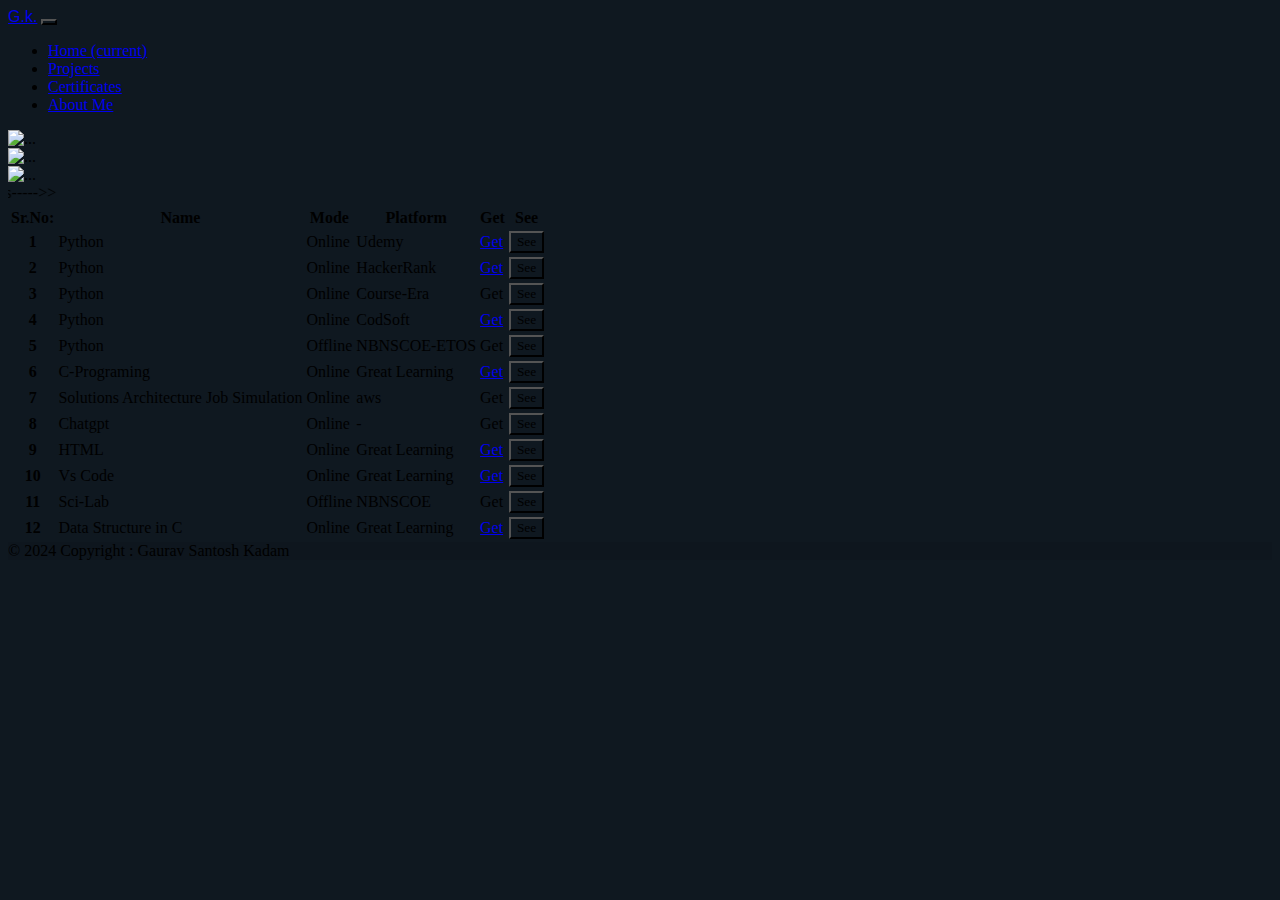
==== certificate.html @ 85a72ded "Add files via upload" ====
<!DOCTYPE html>
<html lang="en">

<head>
  <meta charset="UTF-8">
  <title>iamsorry</title>
  <link rel="stylesheet" href="style.css">
  <script src="script.js"></script>
  <link rel="stylesheet" href="https://cdn.jsdelivr.net/npm/bootstrap@4.6.2/dist/css/bootstrap.min.css"
    integrity="sha384-xOolHFLEh07PJGoPkLv1IbcEPTNtaed2xpHsD9ESMhqIYd0nLMwNLD69Npy4HI+N" crossorigin="anonymous">
    <meta charset="UTF-8">
    <meta charset="utf-8" /><meta name="apple-mobile-web-app-status-bar-style" content="default" /><meta name="mobile-web-app-capable" content="yes" /><meta id="viewport" name="viewport" content="width=device-width, initial-scale=1, minimum-scale=1, maximum-scale=2, viewport-fit=cover" /><meta name="theme-color" content="#ffffff" />
    <link href="https://i.postimg.cc/kMTTz19F/ab1.jpg" rel="icon">
      <link href="https://i.postimg.cc/kMTTz19F/ab1.jpg" rel="apple-touch-icon">
</head>

<body>
  <!-- NAVBAR. START  -->
  <nav class="navbar navbar-expand-lg navbar-dark  ">
    <a class="navbar-brand" href="index.html" style="font-family:'Franklin Gothic Medium', 'Arial Narrow', Arial, sans-serif">G.k.</a>
    <button class="navbar-toggler" type="button" data-toggle="collapse" data-target="#navbarNav"
      aria-controls="navbarNav" aria-expanded="false" aria-label="Toggle navigation">
      <span class="navbar-toggler-icon"></span>
    </button>
    <div class="collapse navbar-collapse" id="navbarNav">
      <ul class="navbar-nav ml-auto">
        <li class="nav-item">
          <a class="nav-link" href="index.html">Home <span class="sr-only">(current)</span></a>
        </li>
        <li class="nav-item">
          <a class="nav-link" href="project.html">Projects</a>
        </li>
        <li class="nav-item active">
          <a class="nav-link" href="certificate.html">Certificates</a>
        </li>

        <li class="nav-item">
          <a class="nav-link" href="about.html" tabindex="-1" aria-disabled="true">About Me</a>
        </li>
      </ul>
    </div>
  </nav>
  </div>
  <!-- NAVBAR END -->
  <div id="carouselExampleSlidesOnly" class="carousel slide" data-ride="carousel">
    <div class="carousel-inner" style="width:100%; height: 50%;"> <!-- Adjust width and height as needed -->
      <div class="carousel-item active">
        <img src="https://i.postimg.cc/KzgzQ1Dg/udemy1.jpg" class="d-block w-100" alt="...">
      </div>
      <div class="carousel-item">
        <img src="https://i.postimg.cc/ZYVgjw0p/Hackerank.jpg" class="d-block w-100" alt="...">
      </div>
      <div class="carousel-item">
        <img src="https://i.postimg.cc/KzsP33vk/Code-Soft-Pytho.jpg" class="d-block w-100" alt="...">
      </div>
    </div>
  </div>

  <!-- CRAUSAL END -->
  <div class="navbar  text-light ">
    <div class="navbar-brand mb-0 h1 mx-auto">
      <marquee direction="right">-----Certificates----->></marquee>
      </marquee>
      </marquee>
    </div>
  </div>
  <!-- TABLE START -->
  <table class="table table-striped table-dark">
    <thead>
      <tr>
        <th scope="col">Sr.No:</th>
        <th scope="col">Name</th>
        <th scope="col">Mode</th>
        <th scope="col">Platform</th>
        <th>Get</th>
        <th>See</th>
      </tr>
    </thead>
    <tbody>
      <tr>
        <th scope="row">1</th>
        <td>Python</td>
        <td>Online</td>
        <td>Udemy</td>
        <td>
          <a type="button" class="btn btn-outline-info"
            href="https://www.udemy.com/share/101WpS3@fx6PvwVUkkmlNQMaNY7nbkul3BNIvOV8uLX5_BKg2_S_50NW7UOlYALU7jPYq8T7ZA==/">Get</a>
        </td>

        <td>
          <button
            onclick="openPDF('https://drive.google.com/file/d/14tpqTi1ykpPeN7PbUbcflzFIXJq93lRk/view?usp=drivesdk')"
            class="btn btn-outline-success">See</button>
        </td>
      </tr>
      <tr>
        <th scope="row">2</th>
        <td>Python</td>
        <td>Online</td>
        <td>HackerRank</td>
        <td><a type="button" class="btn btn-outline-info" href="https://www.hackerrank.com/skills-verification">Get</a>
        </td>

        <td>
          <button
            onclick="openPDF('https://drive.google.com/file/d/14c-pZdYzD3yDV210vy9v0ZNgUj-NKuTN/view?usp=drivesdk')"
            class="btn btn-outline-success">See</button>
        </td>
      </tr>
      <tr>
        <th scope="row">3</th>
        <td>Python</td>
        <td>Online</td>
        <td>Course-Era</td>
        <td>
          <a type="button" class="btn btn-outline-info disabled">Get</a>
        </td>

        <td>
            <button
            onclick="openPDF('https://drive.google.com/file/d/14wM2EjppE2DduLVpvvV2vzMWFImX23Z3/view?usp=drivesdk')"
            class="btn btn-outline-success">See</button>
          </td>
      </tr>
      <tr>
        <th scope="row">4</th>
        <td>Python</td>
        <td>Online</td>
        <td>CodSoft</td>
        <td><a type="button" class="btn btn-outline-info" href="https://www.codsoft.in/internships">Get</a></td>

        <td>
            <button
            onclick="openPDF('https://drive.google.com/file/d/15Hybg1zoS6ASh8ubSkA9KZQzccg5_xBO/view?usp=drivesdk')"
            class="btn btn-outline-success">See</button>
          </td>
      </tr>
      <tr>
        <th scope="row">5</th>
        <td>Python</td>
        <td>Offline</td>
        <td>NBNSCOE-ETOS</td>
        <td><a type="button" class="btn btn-outline-info disabled">Get</a></td>

        <td>
            <button
            onclick="openPDF('https://drive.google.com/file/d/14hltkYa8EyqH9-XlY__iviSl7ERa2jbh/view?usp=drivesdk')"
            class="btn btn-outline-success">See</button>
          </td>
      </tr>
      <tr>
        <th scope="row">6</th>
        <td>C-Programing</td>
        <td>Online</td>
        <td>Great Learning</td>
        <td><a type="button" class="btn btn-outline-info"
            href="https://www.mygreatlearning.com/academy/courses/5374095/14552/#?utm_source=share_with_friends">Get</a>
        </td>

        <td>
            <button
            onclick="openPDF('https://drive.google.com/file/d/14altFKVQBHkmNfrzN78EzABtR3Ky9gqA/view?usp=drivesdk')"
            class="btn btn-outline-success">See</button>
          </td>
      </tr>
      <tr>
        <th scope="row">7</th>
        <td>Solutions Architecture Job Simulation</td>
        <td>Online</td>
        <td>aws</td>
        <td><a type="button" class="btn btn-outline-info disabled">Get</a></td>

        <td>
            <button
            onclick="openPDF('https://drive.google.com/file/d/1585IrCgzUAGP3xUY3v5EtG4MWYz9u4YP/view?usp=drivesdk')"
            class="btn btn-outline-success">See</button>
          </td>
      </tr>
      <tr>
        <th scope="row">8</th>
        <td>Chatgpt</td>
        <td>Online</td>
        <td>-</td>
        <td><a type="button" class="btn btn-outline-info disabled">Get</a></td>

        <td>
            <button
            onclick="openPDF('https://drive.google.com/file/d/1522ixXI4NUGX023q75bVGMI5qnZ4Oo3W/view?usp=drivesdk')"
            class="btn btn-outline-success">See</button>
         
          </td>
      </tr>
      <tr>
        <th scope="row">9</th>
        <td>HTML</td>
        <td>Online</td>
        <td>Great Learning</td>
        <td><a type="button" class="btn btn-outline-info"
            href="https://www.mygreatlearning.com/academy/courses/5374095/12761/#?utm_source=share_with_friends">Get</a>
        </td>

        <td>
            <button
            onclick="openPDF('https://drive.google.com/file/d/14uxOZhXWJCjDQWRAobcm3q4NElb5r_H0/view?usp=drivesdk')"
            class="btn btn-outline-success">See</button>
           
          </td>
      </tr>
      <tr>
        <th scope="row">10</th>
        <td>Vs Code</td>
        <td>Online</td>
        <td>Great Learning</td>
        <td><a type="button" class="btn btn-outline-info"
            href="https://www.mygreatlearning.com/academy/courses/5374095/43763/#?utm_source=share_with_friends">Get</a>
        </td>

        <td>
            <button
            onclick="openPDF('https://drive.google.com/file/d/14k8s19FbyqFzyGJT4OAWsGb_VqH9eZhq/view?usp=drivesdk')"
            class="btn btn-outline-success">See</button>
          </td>
      </tr>
      <tr>
        <th scope="row">11</th>
        <td>Sci-Lab</td>
        <td>Offline</td>
        <td>NBNSCOE</td>
        <td><a type="button" class="btn btn-outline-info disabled ">Get</a></td>

        <td>
            <button
            onclick="openPDF('https://drive.google.com/file/d/14tLyXWu4PiuxyXSCo5XGkEvVcNRCDPFy/view?usp=drivesdk')"
            class="btn btn-outline-success">See</button>
          </td>
      </tr>

      <tr>
        <th scope="row">12</th>
        <td>Data Structure in C</td>
        <td>Online</td>
        <td>Great Learning</td>
        <td><a type="button" class="btn btn-outline-info"
            href="https://www.mygreatlearning.com/academy/courses/5374095/14560/#?utm_source=share_with_friends"
            href="">Get</a></td>

        <td>
            <button
            onclick="openPDF('https://drive.google.com/file/d/15NfIkBzK1DLQXTTwtEOpU1nPrdvmT7ZX/view?usp=drivesdk')"
            class="btn btn-outline-success">See</button>
          </td>
      </tr>
      <!-- 
    <tr>
      <th scope="row">13</th>
      <td>HTML</td>
      <td>Online</td>
      <td>Great Learning</td>
      <td><a type="button" class="btn btn-outline-info">Get</a></td>
      
      <td><a type="button" class="btn btn-outline-success" href="">See</a></td>
    </tr>
    <tr>
      <th scope="row">14</th>
      <td>HTML</td>
      <td>Online</td>
      <td>Great Learning</td>
      <td><a type="button" class="btn btn-outline-info">Get</a></td>
      
      <td><a type="button" class="btn btn-outline-success" href="">See</a></td>
    </tr>
     -->
    </tbody>
  </table>
  <div id="pdf-container">
    <div id="pdf-viewer">
      <button id="close-btn" onclick="closePDF()">Close</button>
      <iframe id="pdf-iframe" src="" width="100%" height="100%"></iframe>
    </div>
  </div>


  <footer class="bg-body-tertiary text-center text-lg-start text-light">
    <!-- Copyright -->
    <div class="text-center p-3" style="background-color: rgba(0, 0, 0, 0.05);">
      © 2024 Copyright : Gaurav Santosh Kadam
      
    <!-- Copyright -->
  </footer>
  
</body>
<script src="https://cdn.jsdelivr.net/npm/jquery@3.5.1/dist/jquery.slim.min.js"
  integrity="sha384-DfXdz2htPH0lsSSs5nCTpuj/zy4C+OGpamoFVy38MVBnE+IbbVYUew+OrCXaRkfj" crossorigin="anonymous"></script>
<script src="https://cdn.jsdelivr.net/npm/bootstrap@4.6.2/dist/js/bootstrap.bundle.min.js"
  integrity="sha384-Fy6S3B9q64WdZWQUiU+q4/2Lc9npb8tCaSX9FK7E8HnRr0Jz8D6OP9dO5Vg3Q9ct" crossorigin="anonymous"></script>

</html>
---- style.css ----
*{
    background: #0F1820;
    font-family: monaco;
}

.hi{
    font-size: 2rem;
}
.name{
    font-size: 4rem;
    color: #4070F4;
}

.autoType{
    color: aqua;
    font-size: 3rem;
}

.card-title{
    color: aqua;
}

.rounded-circle-border{
    border: 5px solid aqua;
}

.card-img-top{
    resize: 50%;
}

.digital-clock{
    background-color:#0F1820;
      color: aqua;
}
.digital-clock {
      font-family: 'Courier New', Courier, monospace;
      font-size: 4em;
      font-weight: bold;
      text-align: center;
      margin-top: 50px;
    }

    @media (max-width: 576px) {
      .digital-clock {
        font-size: 2.5em;
      }
    }

.gmail{
    text-decoration: none;
}

.card-container{
    display: flex;
    align-items: center;
    text-align: center;
    justify-content: center;
    
}

    /* Styling for PDF viewer */
    #pdf-container {
        width: 80%;
        height: 50%;
        position: fixed;
        top: 0;
        left: 0;
        background-color: rgba(0, 0, 0, 0.8);
        z-index: 9999;
        display: none;
      }
  
      #pdf-viewer {
        width: 95%;
        height: 90%;
        margin: 10% auto;
        background-color: #fff;
      }
  
      #close-btn {
        position: absolute;
        background-color: #fff;
        color: red;
        top: 21%;
        right: 3%;
        width:9% ;
        height: 12%;
      }
  
      /* Styling for buttons */
      .pdf-btn {
        margin: 10px;
      }

      .nav-link :hover{
        color: aqua;
      }
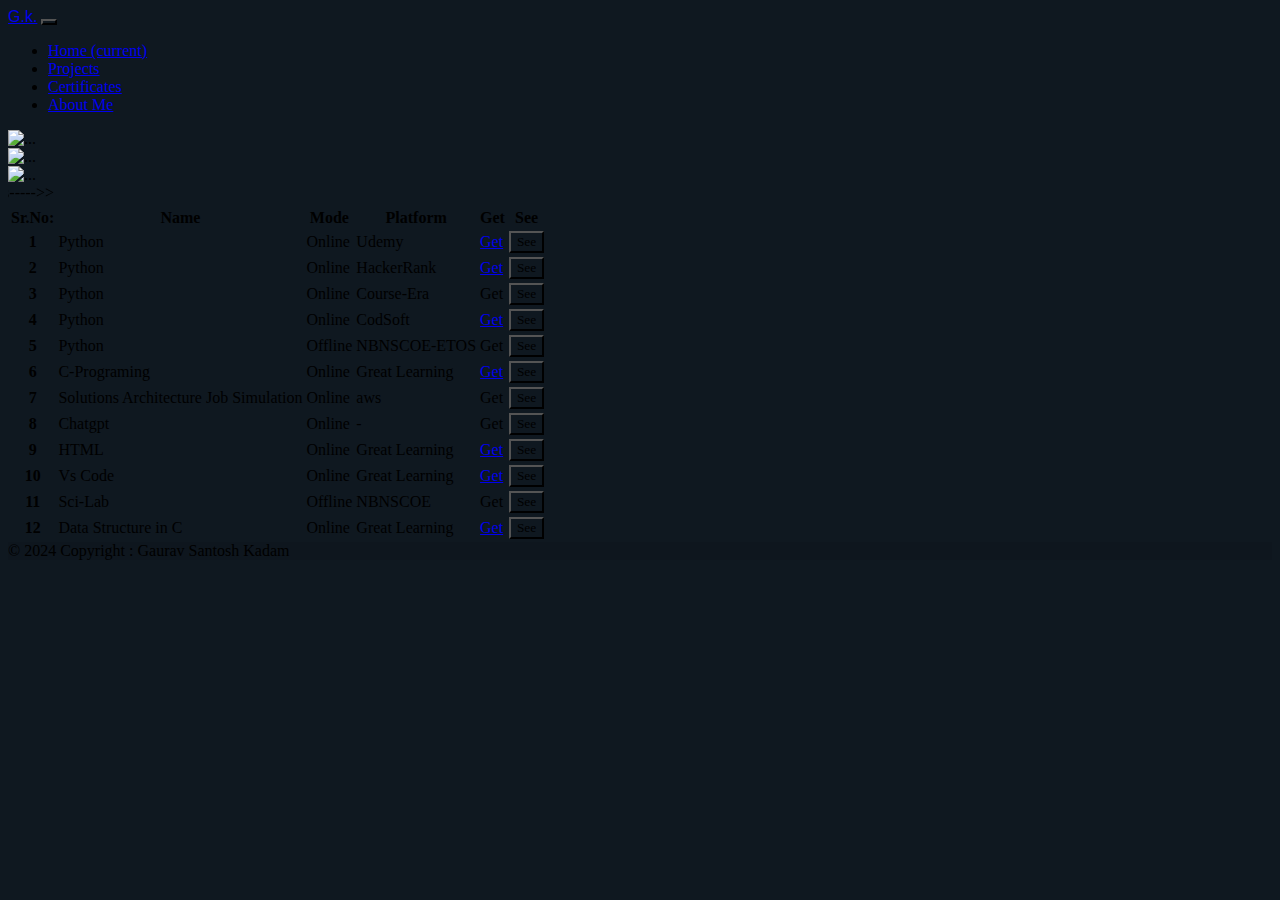
==== commit b6e9c219: "Update certificate.html close btn" ====
--- a/certificate.html
+++ b/certificate.html
@@ -274,7 +274,7 @@
   </table>
   <div id="pdf-container">
     <div id="pdf-viewer">
-      <button id="close-btn" onclick="closePDF()">Close</button>
+      <button id="close-btn btn-primary" onclick="closePDF()">Close</button>
       <iframe id="pdf-iframe" src="" width="100%" height="100%"></iframe>
     </div>
   </div>
@@ -294,4 +294,4 @@
 <script src="https://cdn.jsdelivr.net/npm/bootstrap@4.6.2/dist/js/bootstrap.bundle.min.js"
   integrity="sha384-Fy6S3B9q64WdZWQUiU+q4/2Lc9npb8tCaSX9FK7E8HnRr0Jz8D6OP9dO5Vg3Q9ct" crossorigin="anonymous"></script>
 
-</html>+</html>
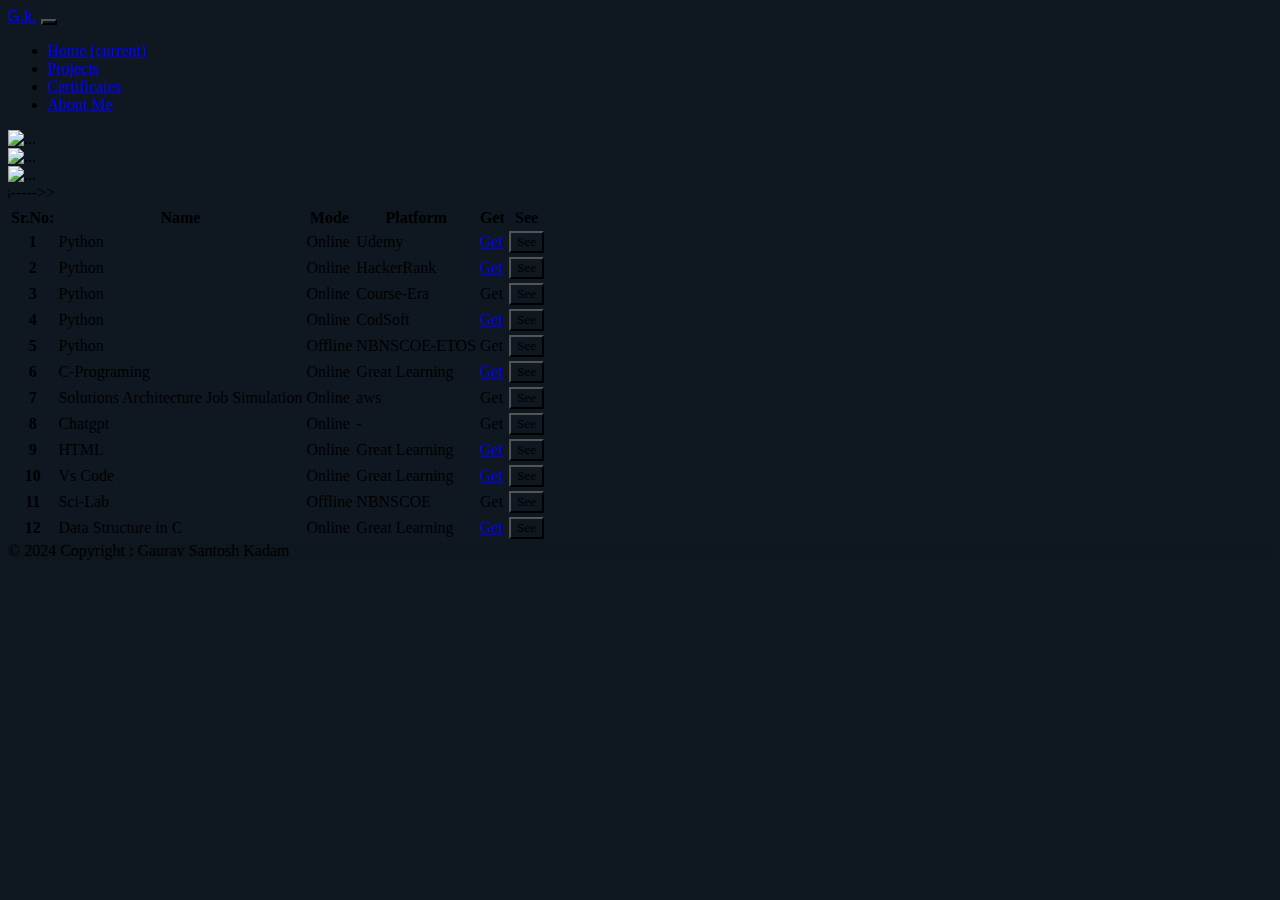
==== commit 7a775f6f: "Update certificate.html" ====
--- a/certificate.html
+++ b/certificate.html
@@ -274,11 +274,10 @@
   </table>
   <div id="pdf-container">
     <div id="pdf-viewer">
-      <button id="close-btn btn-primary" onclick="closePDF()">Close</button>
+      <button id="close-btn" onclick="closePDF()">Close</button>
       <iframe id="pdf-iframe" src="" width="100%" height="100%"></iframe>
     </div>
   </div>
-
 
   <footer class="bg-body-tertiary text-center text-lg-start text-light">
     <!-- Copyright -->
